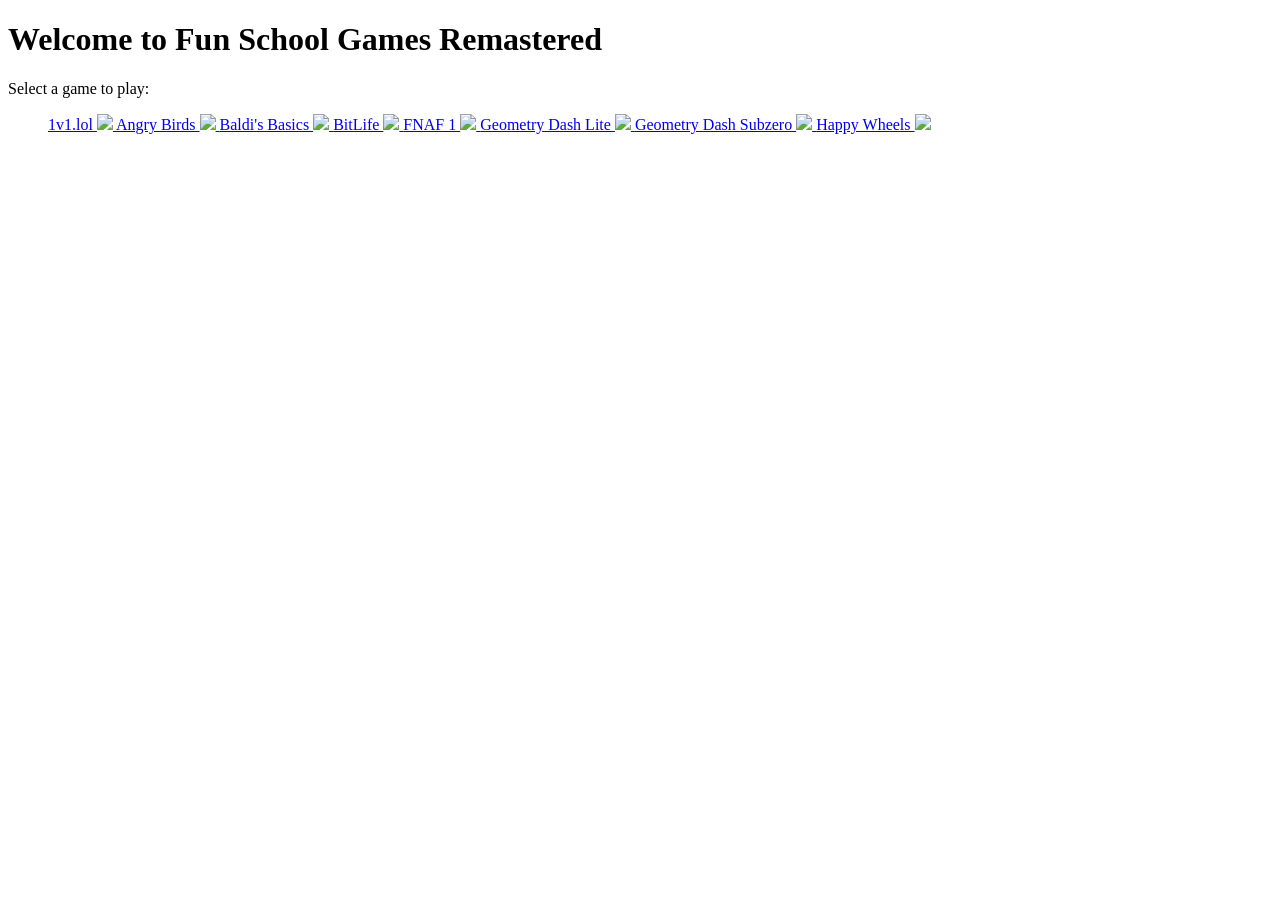
==== index.html @ d79126c0 "Add initial HTML structure for home page" ====
<!DOCTYPE html>
<html lang="en">
<head>
    <meta charset="UTF-8">
    <meta name="viewport" content="width=device-width, initial-scale=1.0">
    <title>Home</title>
    <link rel="stylesheet" href="style.css">
    <link rel="icon" href="favicon2.png" type="image/png">
</head>
<body>
    <h1>Welcome to Fun School Games Remastered</h1>
    <p>Select a game to play:</p>
    <ul>
        <a href="games/1v1lol.html">1v1.lol
            <img src="1v1lol.jpg" type="image/jpg">
        </a>
        
        <a href="games/Angry%20Birds.html">Angry Birds
            <img src="angrybirds.jpg" type="image/jpg">
        
        </a>
        <a href="games/Baldi%27s%20Basics.html">Baldi's Basics
            <img src="baldi.jpg" type="image/jpg">


            </a>
            <a href="games/Bitlife.html">BitLife
                <img src="bitlife.webp" type="image/webp">
            </a>
            <a href="games/FNAF1.html">FNAF 1
                <img src="fnaf 1/webp" type="image/webp">
            </a>
            <a href="games/Geometry%20Dash%20Lite.html">Geometry Dash Lite
                <img src="gd.webp" type="image/webp">
            </a>
            <a href="games/Geometry Dash Subzero.html">Geometry Dash Subzero
                <img src="gdsubzero.webp" type="image/webp">
            </a>
            <a href="games/Happy%20Wheels.html">Happy Wheels
                <img src="happy wheels.jpg" type="image/jpg">
            </a>
             

    </ul>
    
</body>
</html>
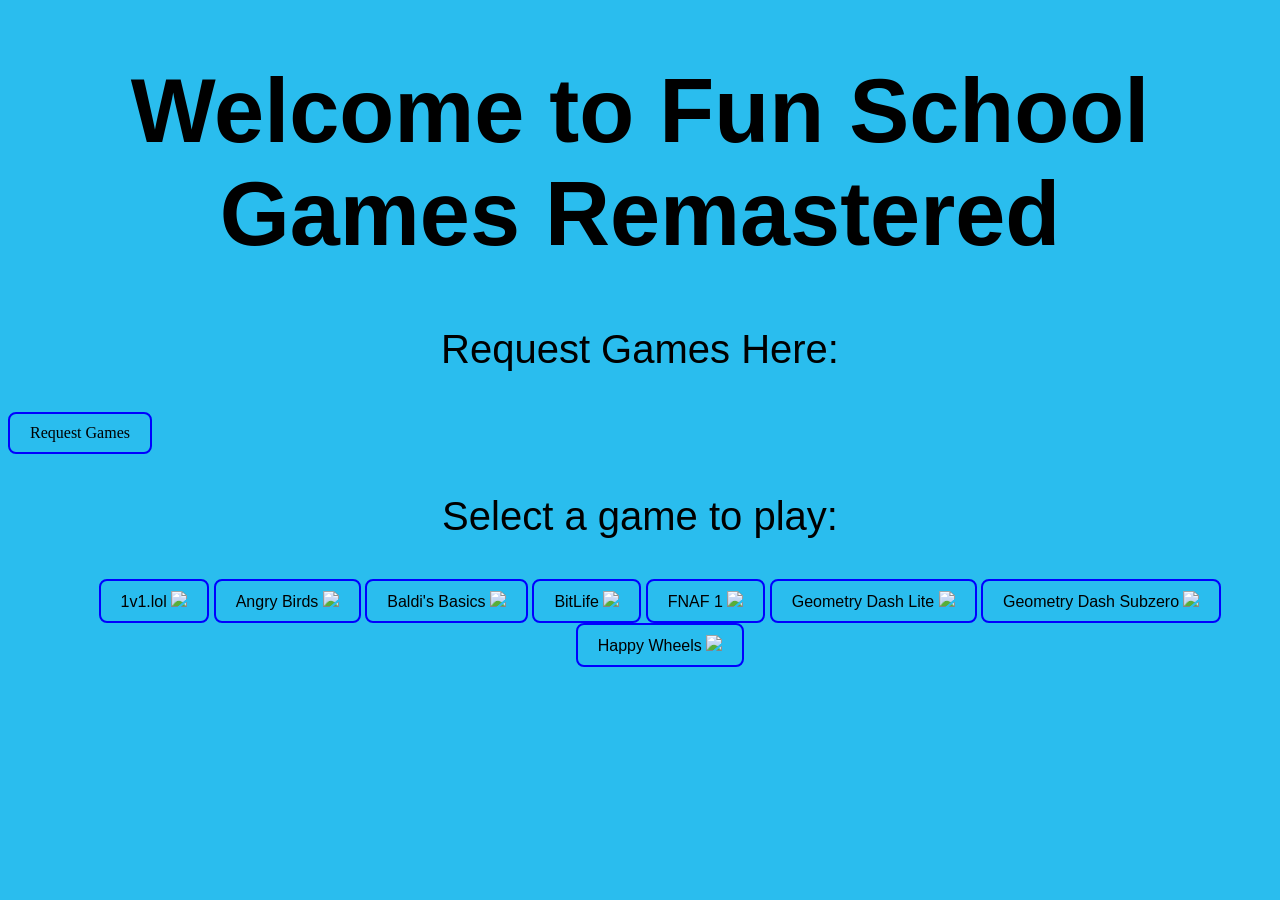
==== commit 4f07c077: "Add game request section to index.html Added a section for game requests with a link." ====
--- a/index.html
+++ b/index.html
@@ -9,6 +9,8 @@
 </head>
 <body>
     <h1>Welcome to Fun School Games Remastered</h1>
+    <p>Request Games Here:</p>
+    <a href="https://forms.office.com/r/zNMbqvr9VH?origin=lprLink">Request Games</a>
     <p>Select a game to play:</p>
     <ul>
         <a href="games/1v1lol.html">1v1.lol
--- a/style.css
+++ b/style.css
@@ -0,0 +1,31 @@
+h1{
+    text-align: center;
+    font-family: Impact, Haettenschweiler, 'Arial Narrow Bold', sans-serif;
+    font-size: 90px;
+}
+body{
+    background-color: rgb(42, 189, 238)
+}
+p{
+    text-align: center;
+    font-family: Impact, Haettenschweiler, 'Arial Narrow Bold', sans-serif;
+    font-size: 40px;
+}
+ul{
+    text-align: center;
+    font-family: Impact, Haettenschweiler, 'Arial Narrow Bold', sans-serif
+}
+a:link, a:visited {
+    color: black;
+    text-decoration: none;
+    border: 2px solid blue;
+    border-radius: 8px;
+    padding: 10px 20px;
+    text-align: center;
+    text-decoration: none;
+    display: inline-block;
+}
+a:hover, a:active {
+    background-color: blue;
+    color: white;
+}
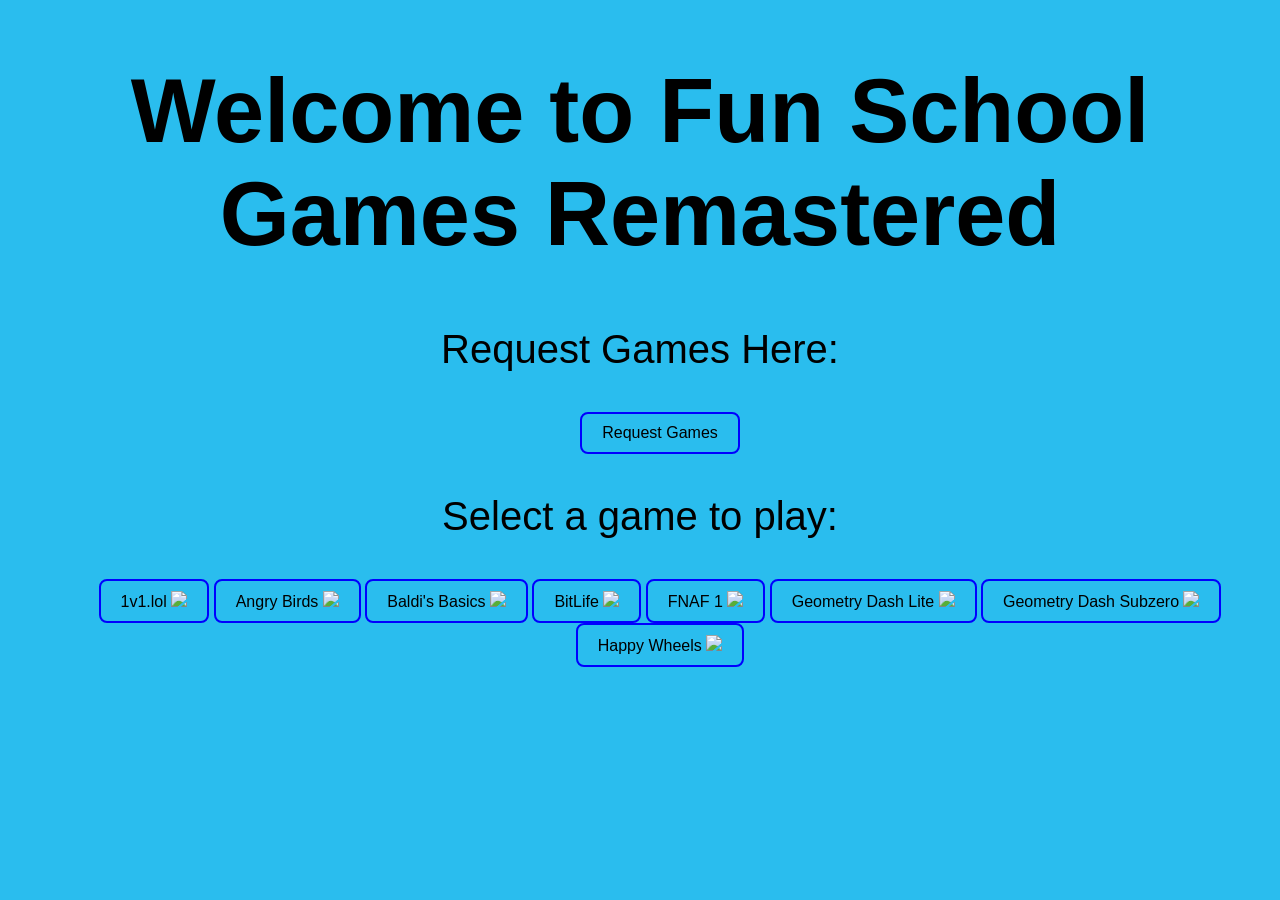
==== commit f7665bf6: "Add game request link to index.html" ====
--- a/index.html
+++ b/index.html
@@ -10,7 +10,9 @@
 <body>
     <h1>Welcome to Fun School Games Remastered</h1>
     <p>Request Games Here:</p>
+    <ul>
     <a href="https://forms.office.com/r/zNMbqvr9VH?origin=lprLink">Request Games</a>
+    </ul>
     <p>Select a game to play:</p>
     <ul>
         <a href="games/1v1lol.html">1v1.lol
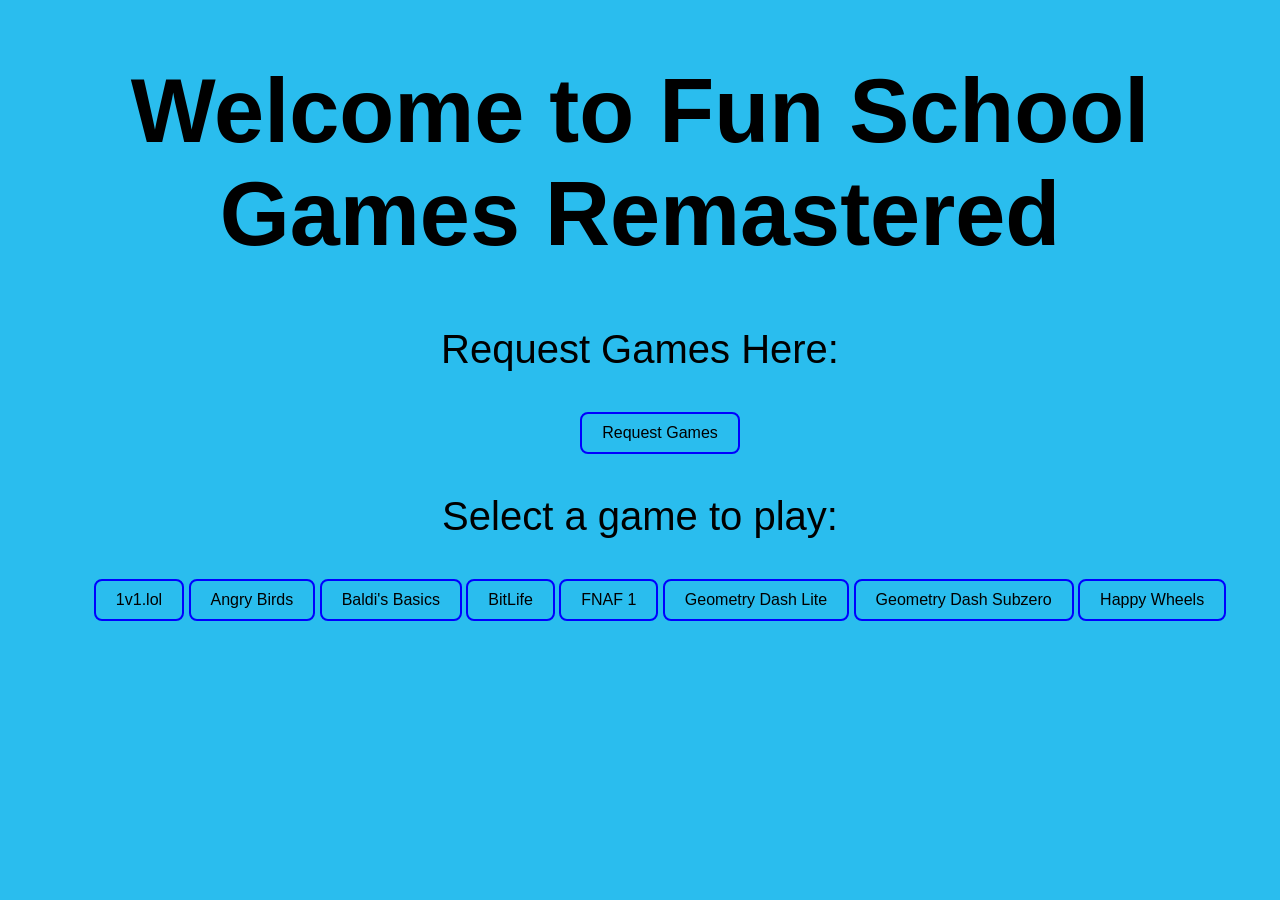
==== commit 30e54f4a: "Remove image tags from game selection links Removed image tags from game links in the HTML." ====
--- a/index.html
+++ b/index.html
@@ -16,32 +16,30 @@
     <p>Select a game to play:</p>
     <ul>
         <a href="games/1v1lol.html">1v1.lol
-            <img src="1v1lol.jpg" type="image/jpg">
+            
         </a>
         
         <a href="games/Angry%20Birds.html">Angry Birds
-            <img src="angrybirds.jpg" type="image/jpg">
+            
         
         </a>
         <a href="games/Baldi%27s%20Basics.html">Baldi's Basics
-            <img src="baldi.jpg" type="image/jpg">
-
 
             </a>
             <a href="games/Bitlife.html">BitLife
-                <img src="bitlife.webp" type="image/webp">
+                
             </a>
             <a href="games/FNAF1.html">FNAF 1
-                <img src="fnaf 1/webp" type="image/webp">
+               
             </a>
             <a href="games/Geometry%20Dash%20Lite.html">Geometry Dash Lite
-                <img src="gd.webp" type="image/webp">
+               
             </a>
             <a href="games/Geometry Dash Subzero.html">Geometry Dash Subzero
-                <img src="gdsubzero.webp" type="image/webp">
+               
             </a>
             <a href="games/Happy%20Wheels.html">Happy Wheels
-                <img src="happy wheels.jpg" type="image/jpg">
+               
             </a>
              
 
